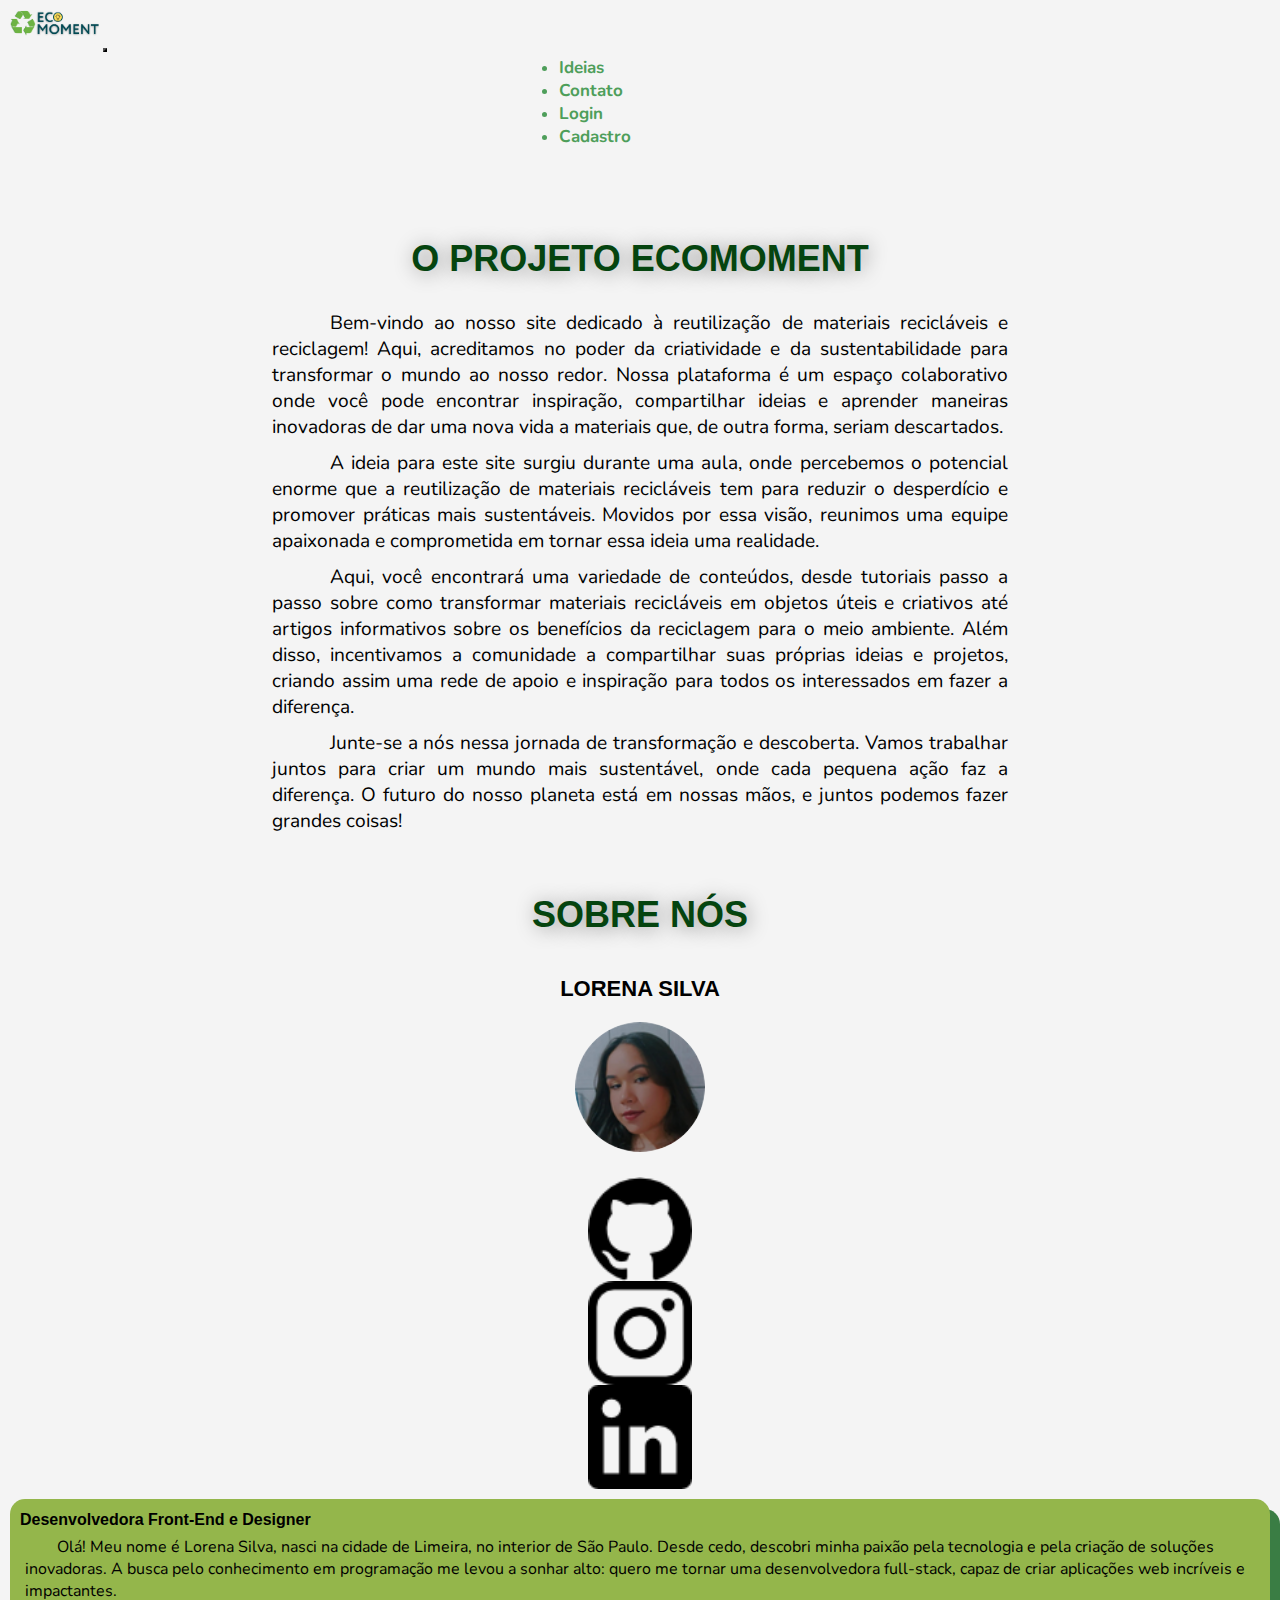
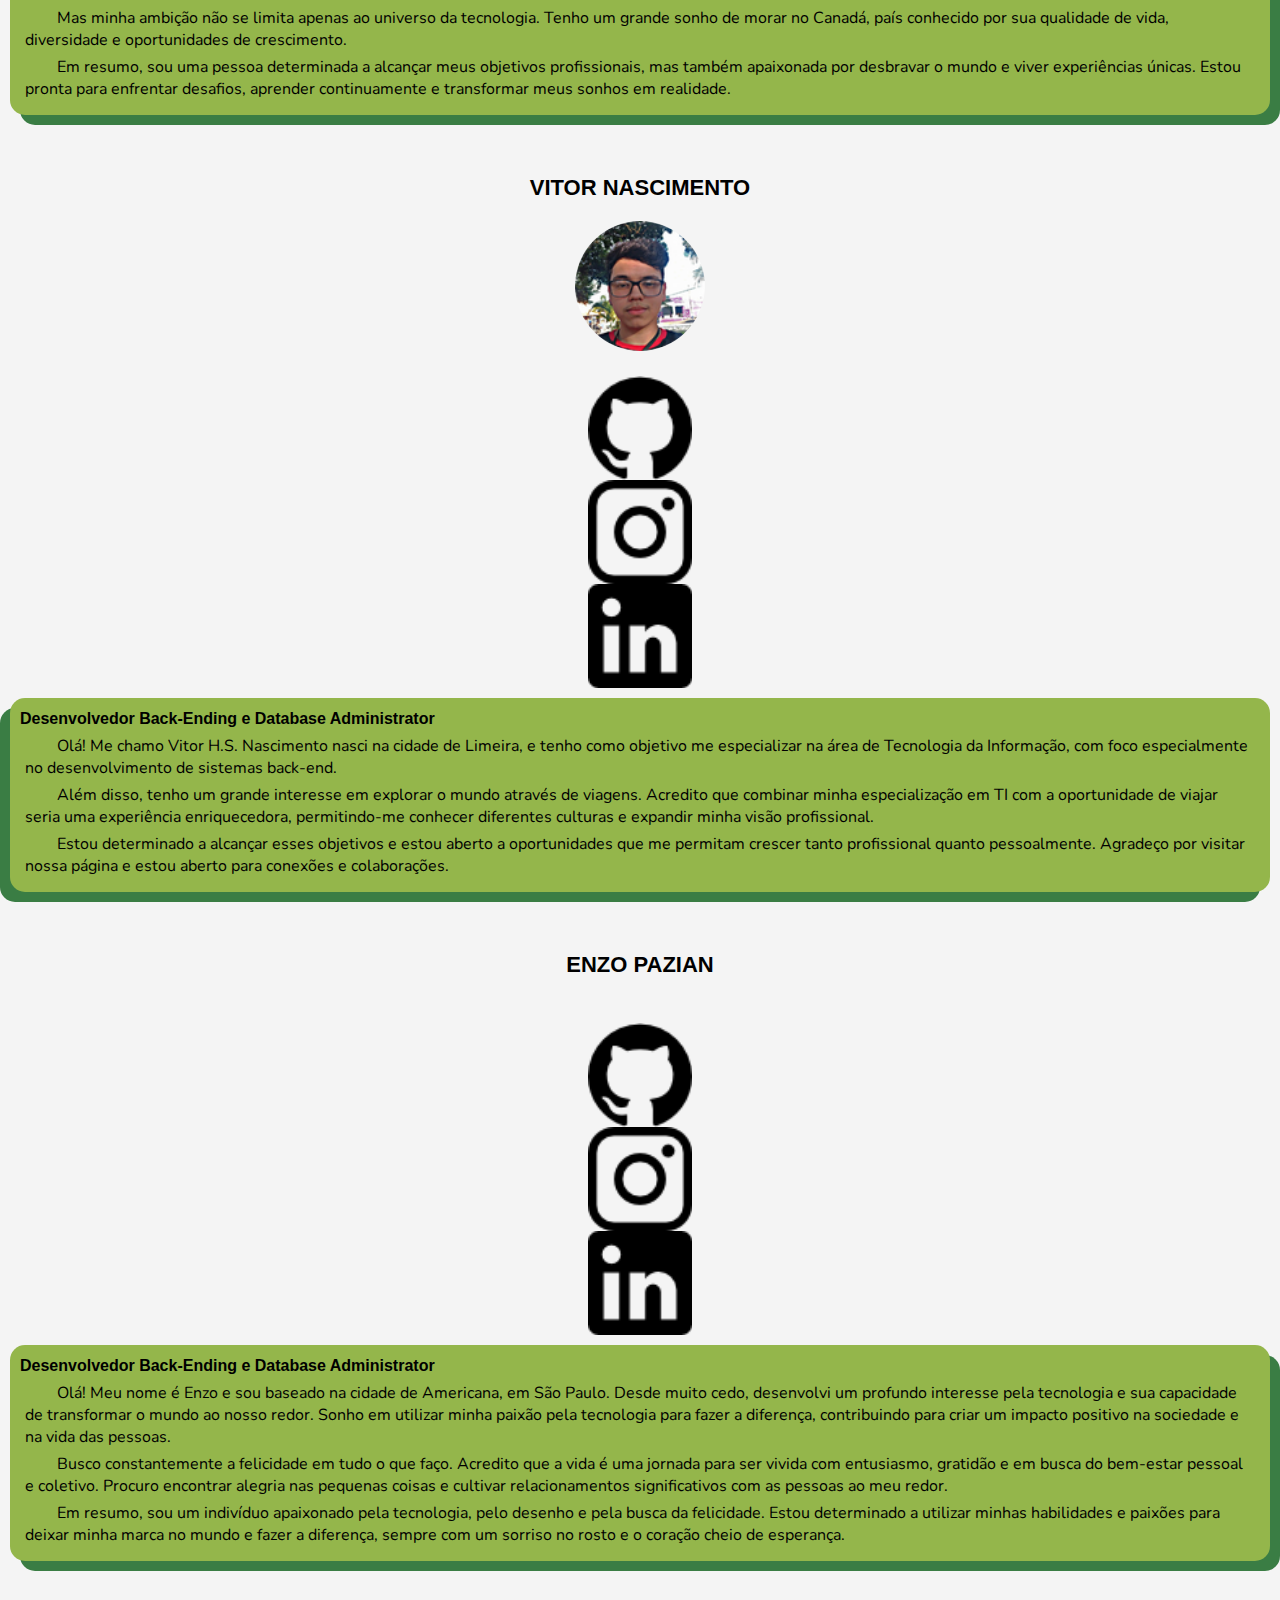
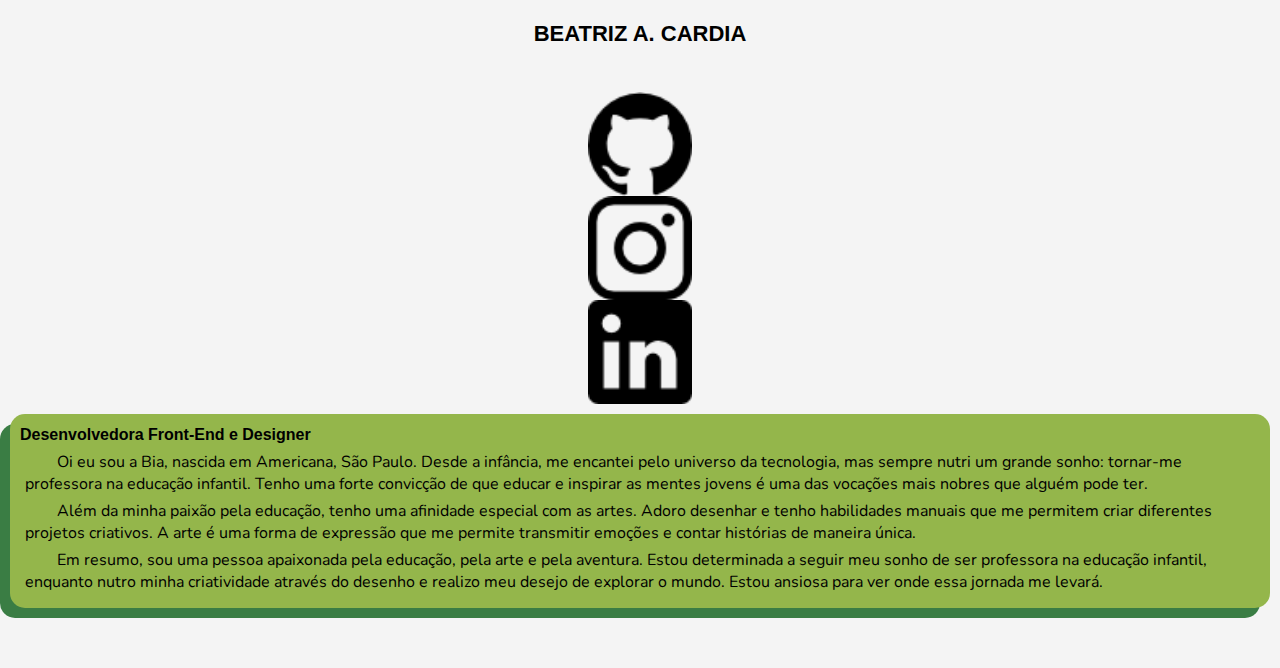
==== indexSobre.html @ 290d80ca "16_04" ====
<!DOCTYPE html>
<html lang="pt-br">
<head>
    <meta charset="UTF-8">
    <meta name="viewport" content="width=device-width, initial-scale=1.0">
    <link rel="stylesheet" href="styles\styleSobre.css">
    <link rel="stylesheet" href="styles\media-querysSobre.css">
    <link rel="stylesheet" href="https://use.typekit.net/xhc2seb.css">
    <link rel="stylesheet" href="https://fonts.googleapis.com/css2?family=Material+Symbols+Outlined:opsz,wght,FILL,GRAD@20..48,100..700,0..1,-50..200" />
    <link rel="stylesheet" href="https://stackpath.bootstrapcdn.com/bootstrap/4.1.3/css/bootstrap.min.css" integrity="sha384-MCw98/SFnGE8fJT3GXwEOngsV7Zt27NXFoaoApmYm81iuXoPkFOJwJ8ERdknLPMO" crossorigin="anonymous">
    <link rel="shortcut icon" href="imagens/ideia (3).png" type="image/x-icon">
    <title>Sobre Nós</title>
    <style>
        .circeR{
          font-family: "circe", sans-serif;
          font-weight: 400;
          font-style: normal;
        }

        .circeB{
          font-family: "circe", sans-serif;
          font-weight: 700;
          font-style: normal;
        } 
    </style>
</head>
<body>
    <main>
        <body>
        <nav class="navbar navbar-expand-md fixed-top navbar-light">
        <div class="container-fluid navBar">
          <span class="navbar-brand"><img src="imagens/icon.ico" alt="Biologia - Banner" class="navbarIcon"></span>
            <button class="navbar-toggler d-md-none rounded" type="button" data-bs-toggle="collapse" data-bs-target="#navbarNavDropdown" aria-controls="navbarNavDropdown" aria-expanded="false" aria-label="Toggle navigation" >
                <span class="navbar-toggler-icon"></span>
            </button>
            <div class="collapse navbar-collapse" id="navbarNavDropdown">
                <ul class="navbar-nav">
                    <li class="nav-item">
                      <a class="nav-item nav-link padding-navbar" href="#"><button class="cta" onclick="cliquei()">
                        <span class="ideias">Ideias</span>
                          <path
                            id="Path_10"
                            data-name="Path 10"
                            d="M8,0,6.545,1.455l5.506,5.506H-30V9.039H12.052L6.545,14.545,8,16l8-8Z"
                            transform="translate(30)"></path>
                      </button>
                      </a>
                    </li>
                    <li class="nav-item">
                      <a class="nav-item nav-link padding-navbar" href="#"><button class="cta" onclick="cliquei()">
                        <span class="contato">Contato</span>
                          <path
                            id="Path_10"
                            data-name="Path 10"
                            d="M8,0,6.545,1.455l5.506,5.506H-30V9.039H12.052L6.545,14.545,8,16l8-8Z"
                            transform="translate(30)"></path>
                      </button>
                      </a>
                    </li>
                    <li class="nav-item">
                      <a class="nav-item nav-link padding-navbar" href="#"><button class="cta"  onclick="cliquei()">
                        <span class="login">Login</span>
                          <path
                            id="Path_10"
                            data-name="Path 10"
                            d="M8,0,6.545,1.455l5.506,5.506H-30V9.039H12.052L6.545,14.545,8,16l8-8Z"
                            transform="translate(30)"></path>
                      </button>
                      </a>
                    </li>
                    <li class="nav-item">
                      <a class="nav-item nav-link padding-navbar" href="#"><button class="cta" onclick="cliquei()">
                        <span class="cadastro">Cadastro</span>
                          <path
                            id="Path_10"
                            data-name="Path 10"
                            d="M8,0,6.545,1.455l5.506,5.506H-30V9.039H12.052L6.545,14.545,8,16l8-8Z"
                            transform="translate(30)"></path>
                      </button>
                      </a>
                    </li>
                </ul>
            </div>
        </div>
    </nav>

    <!--Início Título Principal-->
    <section>
        <h1 class="escrita circeB" id="tituloPrincipal">O projeto EcoMoment</h1>
    </section>
    <!--Fim Título Principal-->

    <section class="texto">
        <div id="texto">
          <p class="conteudo">Bem-vindo ao nosso site dedicado à reutilização de materiais recicláveis e reciclagem! Aqui, acreditamos no poder da criatividade e da sustentabilidade para transformar o mundo ao nosso redor. Nossa plataforma é um espaço colaborativo onde você pode encontrar inspiração, compartilhar ideias e aprender maneiras inovadoras de dar uma nova vida a materiais que, de outra forma, seriam descartados.</p>
          <p class="conteudo">A ideia para este site surgiu durante uma aula, onde percebemos o potencial enorme que a reutilização de materiais recicláveis tem para reduzir o desperdício e promover práticas mais sustentáveis. Movidos por essa visão, reunimos uma equipe apaixonada e comprometida em tornar essa ideia uma realidade.</p>
          <p class="conteudo">Aqui, você encontrará uma variedade de conteúdos, desde tutoriais passo a passo sobre como transformar materiais recicláveis em objetos úteis e criativos até artigos informativos sobre os benefícios da reciclagem para o meio ambiente. Além disso, incentivamos a comunidade a compartilhar suas próprias ideias e projetos, criando assim uma rede de apoio e inspiração para todos os interessados em fazer a diferença.</p>
          <p class="conteudo">Junte-se a nós nessa jornada de transformação e descoberta. Vamos trabalhar juntos para criar um mundo mais sustentável, onde cada pequena ação faz a diferença. O futuro do nosso planeta está em nossas mãos, e juntos podemos fazer grandes coisas!</p>
        </div>
    </section>

    <!--Início Título Secundário-->
    <span>
        <h1 class="escrita circeB" id="tituloSecundario">Sobre nós</h1>
    </span>
    <!--Fim Título Secundário-->

    <!-- Início da Informação sobre a Lorena -->
    <div class="container">
      <div class="row">
        <div class="col-md-3 col-12">
          <div class="row circeB nome">
            Lorena Silva
          </div>
          <div class="row perfis">
            <img class="perfil img-fluid" src="imagens/Lórena.png" alt="">
          </div>
          <div class="centrar">
            <div class="row icons">
              <div class="col-4" style="padding: 0; margin: 0;">
                <img class="icon" src="imagens/github.png" alt="">
              </div>
              <div class="col-4" style="padding: 0; margin: 0;">
                <img class="icon" src="imagens/instagram.png" alt="">
              </div>
              <div class="col-4" style="padding: 0; margin: 0;">
                <img class="icon" src="imagens/linkedin.png" alt="">
              </div>
            </div>
          </div>
        </div>
        <div class="col-md-9 col-12 descricao">
          <div>
            <span class="funcao circeB">Desenvolvedora Front-End e Designer</span>
            <p>Olá! Meu nome é Lorena Silva, nasci na cidade de Limeira, no interior de São Paulo. Desde cedo, descobri minha paixão pela tecnologia e pela criação de soluções inovadoras. A busca pelo conhecimento em programação me levou a sonhar alto: quero me tornar uma desenvolvedora full-stack, capaz de criar aplicações web incríveis e impactantes.</p>
            <p>Mas minha ambição não se limita apenas ao universo da tecnologia. Tenho um grande sonho de morar no Canadá, país conhecido por sua qualidade de vida, diversidade e oportunidades de crescimento.</p>
            <p>Em resumo, sou uma pessoa determinada a alcançar meus objetivos profissionais, mas também apaixonada por desbravar o mundo e viver experiências únicas. Estou pronta para enfrentar desafios, aprender continuamente e transformar meus sonhos em realidade.</p>
          </div>
        </div>
      </div>
    </div>

  <!-- Início da Informação sobre o Vitor -->
  <div class="container">
    <div class="row" style="flex-direction: row-reverse;">
      <div class="col-md-3 col-12">
        <div class="row circeB nome">
          Vitor Nascimento
        </div>
        <div class="row perfis">
          <img class="perfil img-fluid" src="imagens/Vitinho.png" alt="">
        </div>
        <div class="centrar">
          <div class="row icons">
            <div class="col-4" style="padding: 0; margin: 0;">
              <img class="icon" src="imagens/github.png" alt="">
            </div>
            <div class="col-4" style="padding: 0; margin: 0;">
              <img class="icon" src="imagens/instagram.png" alt="">
            </div>
            <div class="col-4" style="padding: 0; margin: 0;">
              <img class="icon" src="imagens/linkedin.png" alt="">
            </div>
        </div>
        </div>
      </div>
      <div class="col-md-9 col-12 descricao" style="box-shadow: -10px 10px 0px #3A7D44;">
        <div>
          <span class="funcao circeB">Desenvolvedor Back-Ending e Database Administrator</span>
          <p>Olá! Me chamo Vitor H.S. Nascimento nasci na cidade de Limeira, e tenho como objetivo me especializar na área de Tecnologia da Informação, com foco especialmente no desenvolvimento de sistemas back-end.</p> 
          <p>Além disso, tenho um grande interesse em explorar o mundo através de viagens. Acredito que combinar minha especialização em TI com a oportunidade de viajar seria uma experiência enriquecedora, permitindo-me conhecer diferentes culturas e expandir minha visão profissional. </p>
          <p>Estou determinado a alcançar esses objetivos e estou aberto a oportunidades que me permitam crescer tanto profissional quanto pessoalmente. Agradeço por visitar nossa página e estou aberto para conexões e colaborações.</p>
        </div>
      </div>
    </div>
  </div>

   <!-- Início da Informação sobre o Enzo -->
   <div class="container">
    <div class="row">
      <div class="col-md-3 col-12">
        <div class="row circeB nome">
          Enzo Pazian
        </div>
        <div class="row perfis">
          <img class="perfil img-fluid" src="imagens/enzo.png" alt="">
        </div>
        <div class="centrar">
          <div class="row icons">
            <div class="col-4" style="padding: 0; margin: 0;">
              <img class="icon" src="imagens/github.png" alt="">
            </div>
            <div class="col-4" style="padding: 0; margin: 0;">
              <img class="icon" src="imagens/instagram.png" alt="">
            </div>
            <div class="col-4" style="padding: 0; margin: 0;">
              <img class="icon" src="imagens/linkedin.png" alt="">
            </div>
          </div>
        </div>
      </div>
      <div class="col-md-9 col-12 descricao">
        <div>
          <span class="funcao circeB">Desenvolvedor Back-Ending e Database Administrator</span>
          <p>Olá! Meu nome é Enzo e sou baseado na cidade de Americana, em São Paulo. Desde muito cedo, desenvolvi um profundo interesse pela tecnologia e sua capacidade de transformar o mundo ao nosso redor. Sonho em utilizar minha paixão pela tecnologia para fazer a diferença, contribuindo para criar um impacto positivo na sociedade e na vida das pessoas.</p>
          <p>Busco constantemente a felicidade em tudo o que faço. Acredito que a vida é uma jornada para ser vivida com entusiasmo, gratidão e em busca do bem-estar pessoal e coletivo. Procuro encontrar alegria nas pequenas coisas e cultivar relacionamentos significativos com as pessoas ao meu redor.</p>
          <p>Em resumo, sou um indivíduo apaixonado pela tecnologia, pelo desenho e pela busca da felicidade. Estou determinado a utilizar minhas habilidades e paixões para deixar minha marca no mundo e fazer a diferença, sempre com um sorriso no rosto e o coração cheio de esperança.</p>
        </div>
      </div>
    </div>
  </div>

   <!-- Início da Informação sobre o Enzo -->
   <div class="container">
    <div class="row" style="flex-direction: row-reverse;">
      <div class="col-md-3 col-12 ">
        <div class="row circeB nome">
          Beatriz A. Cardia
        </div>
        <div class="row perfis">
          <img class="perfil img-fluid" src="imagens/beatriz.png" alt="">
        </div>
        <div class="centrar">
          <div class="row icons">
            <div class="col-4" style="padding: 0; margin: 0;">
              <img class="icon" src="imagens/github.png" alt="">
            </div>
            <div class="col-4" style="padding: 0; margin: 0;">
              <img class="icon" src="imagens/instagram.png" alt="">
            </div>
            <div class="col-4" style="padding: 0; margin: 0;">
              <img class="icon" src="imagens/linkedin.png" alt="">
            </div>
          </div>
        </div>
      </div>
      <div class="col-md-9 col-12 descricao" style="box-shadow: -10px 10px 0px #3A7D44;">
        <div>
          <span class="funcao circeB">Desenvolvedora Front-End e Designer</span>
          <p>Oi eu sou a Bia, nascida em Americana, São Paulo. Desde a infância, me encantei pelo universo da tecnologia, mas sempre nutri um grande sonho: tornar-me professora na educação infantil. Tenho uma forte convicção de que educar e inspirar as mentes jovens é uma das vocações mais nobres que alguém pode ter.</p>
          <p>Além da minha paixão pela educação, tenho uma afinidade especial com as artes. Adoro desenhar e tenho habilidades manuais que me permitem criar diferentes projetos criativos. A arte é uma forma de expressão que me permite transmitir emoções e contar histórias de maneira única.</p>
          <p>Em resumo, sou uma pessoa apaixonada pela educação, pela arte e pela aventura. Estou determinada a seguir meu sonho de ser professora na educação infantil, enquanto nutro minha criatividade através do desenho e realizo meu desejo de explorar o mundo. Estou ansiosa para ver onde essa jornada me levará.</p>
        </div>
      </div>
    </div>
  </div>


<script src="https://cdn.jsdelivr.net/npm/bootstrap@5.3.2/dist/js/bootstrap.bundle.min.js" integrity="sha384-C6RzsynM9kWDrMNeT87bh95OGNyZPhcTNXj1NW7RuBCsyN/o0jlpcV8Qyq46cDfL" crossorigin="anonymous">
</script>
<script src="https://code.jquery.com/jquery-3.3.1.slim.min.js" integrity="sha384-q8i/X+965DzO0rT7abK41JStQIAqVgRVzpbzo5smXKp4YfRvH+8abtTE1Pi6jizo" crossorigin="anonymous"></script>
<script src="https://cdnjs.cloudflare.com/ajax/libs/popper.js/1.14.3/umd/popper.min.js" integrity="sha384-ZMP7rVo3mIykV+2+9J3UJ46jBk0WLaUAdn689aCwoqbBJiSnjAK/l8WvCWPIPm49" crossorigin="anonymous"></script>
<script src="https://stackpath.bootstrapcdn.com/bootstrap/4.1.3/js/bootstrap.min.js" integrity="sha384-ChfqqxuZUCnJSK3+MXmPNIyE6ZbWh2IMqE241rYiqJxyMiZ6OW/JmZQ5stwEULTy" crossorigin="anonymous"></script>    
</main>
</body>
</html>
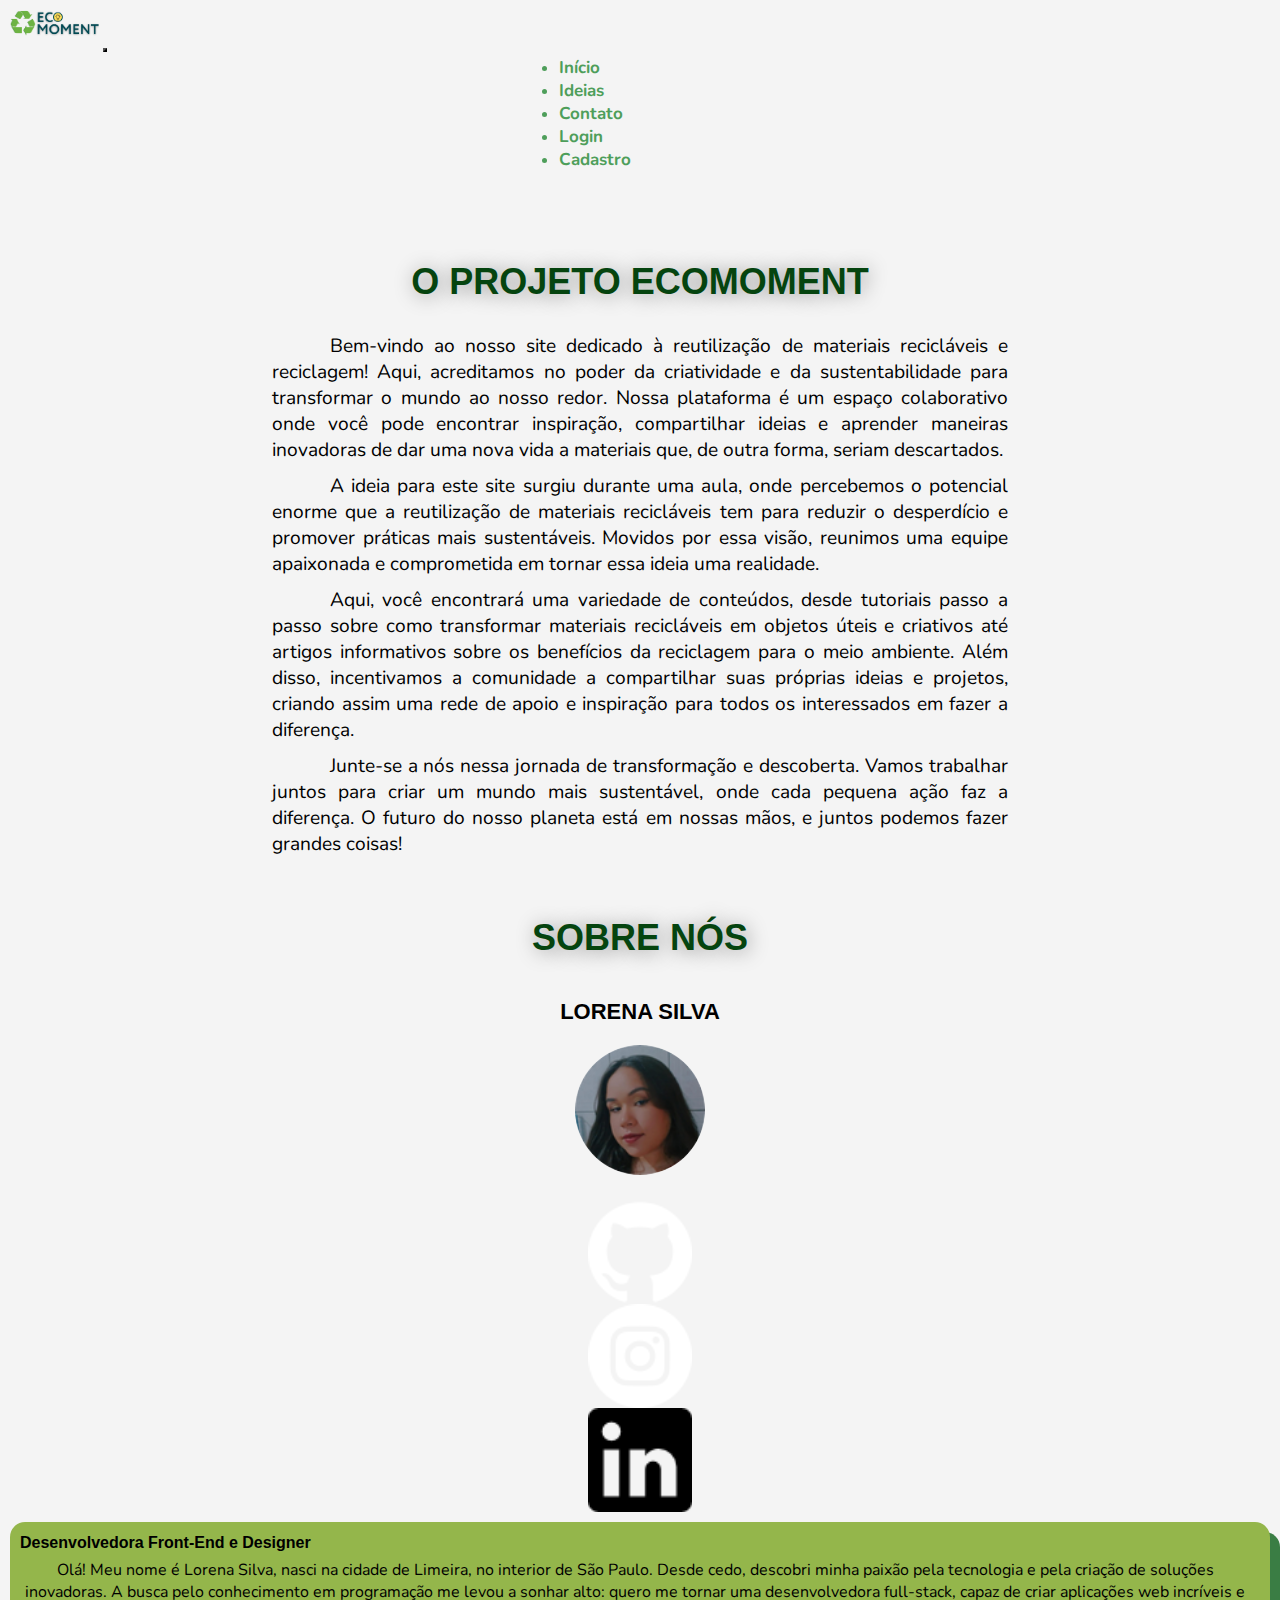
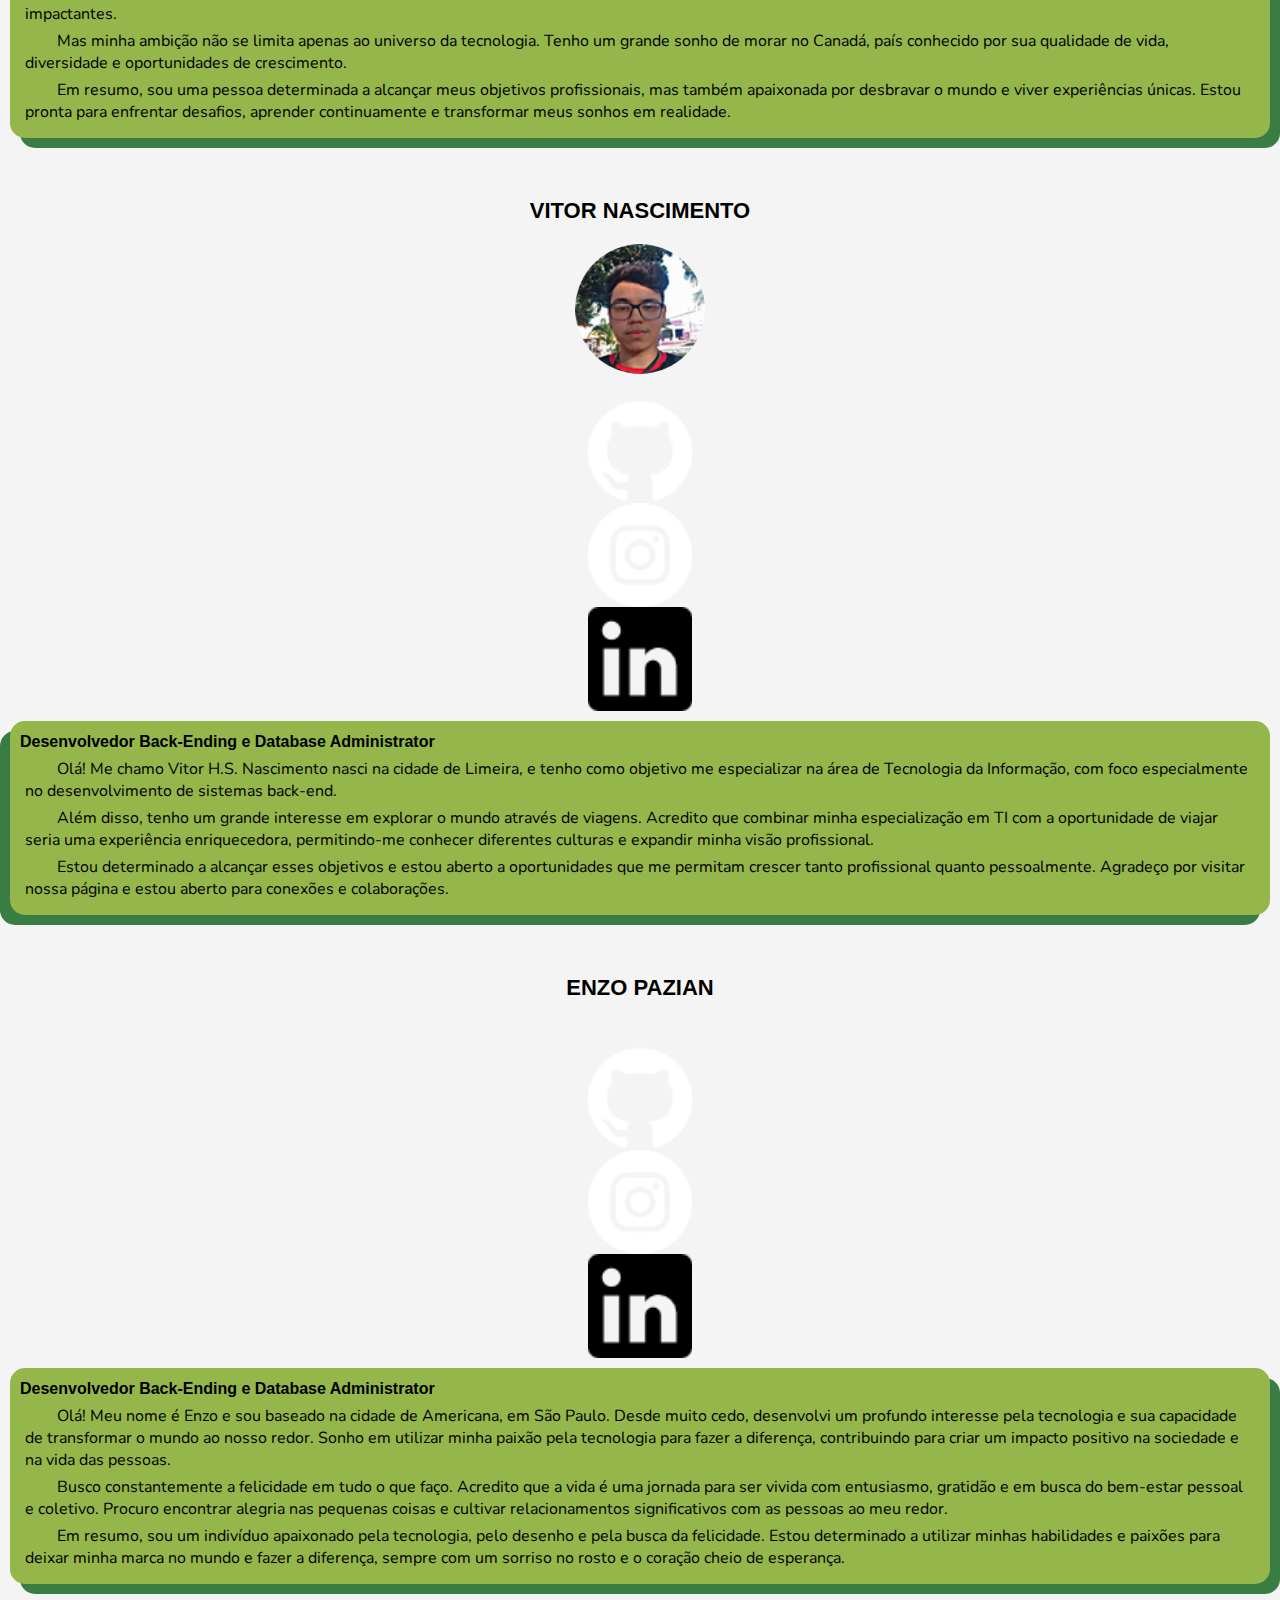
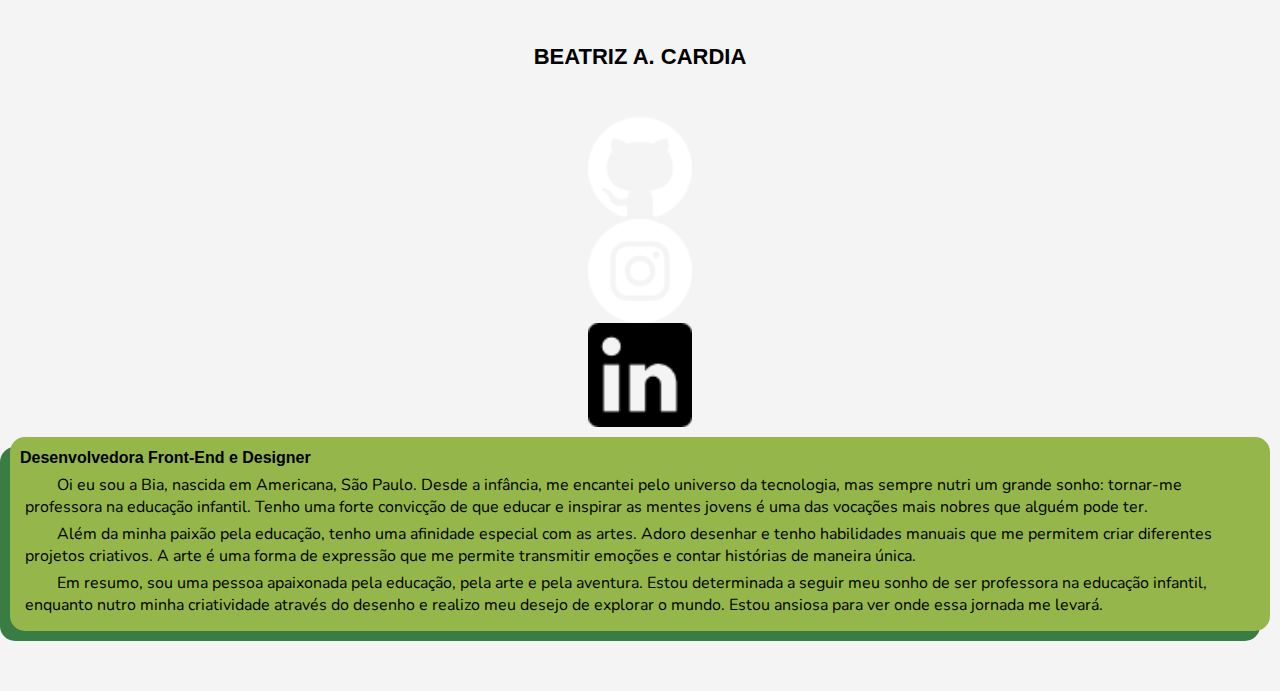
==== commit 74f76efa: "atualização 6/5" ====
--- a/indexSobre.html
+++ b/indexSobre.html
@@ -29,14 +29,25 @@
         <body>
         <nav class="navbar navbar-expand-md fixed-top navbar-light">
         <div class="container-fluid navBar">
-          <span class="navbar-brand"><img src="imagens/icon.ico" alt="Biologia - Banner" class="navbarIcon"></span>
+          <span class="navbar-brand"><a href="index.html"><img src="imagens/icon.ico" alt="Biologia - Banner" class="navbarIcon"></a></span>
             <button class="navbar-toggler d-md-none rounded" type="button" data-bs-toggle="collapse" data-bs-target="#navbarNavDropdown" aria-controls="navbarNavDropdown" aria-expanded="false" aria-label="Toggle navigation" >
                 <span class="navbar-toggler-icon"></span>
             </button>
             <div class="collapse navbar-collapse" id="navbarNavDropdown">
                 <ul class="navbar-nav">
-                    <li class="nav-item">
-                      <a class="nav-item nav-link padding-navbar" href="#"><button class="cta" onclick="cliquei()">
+                  <li class="nav-item">
+                    <a class="nav-item nav-link padding-navbar" href="index.html"><button class="cta" onclick="cliquei()">
+                      <span class="ideias">Início</span>
+                        <path
+                          id="Path_10"
+                          data-name="Path 10"
+                          d="M8,0,6.545,1.455l5.506,5.506H-30V9.039H12.052L6.545,14.545,8,16l8-8Z"
+                          transform="translate(30)"></path>
+                    </button>
+                    </a>
+                  </li>
+                    <li class="nav-item">
+                      <a class="nav-item nav-link padding-navbar" href="paginaDeIdeias.html"><button class="cta" onclick="cliquei()">
                         <span class="ideias">Ideias</span>
                           <path
                             id="Path_10"
@@ -109,7 +120,7 @@
     <div class="container">
       <div class="row">
         <div class="col-md-3 col-12">
-          <div class="row circeB nome">
+          <div class="row circeB nome" id="lorena">
             Lorena Silva
           </div>
           <div class="row perfis">
